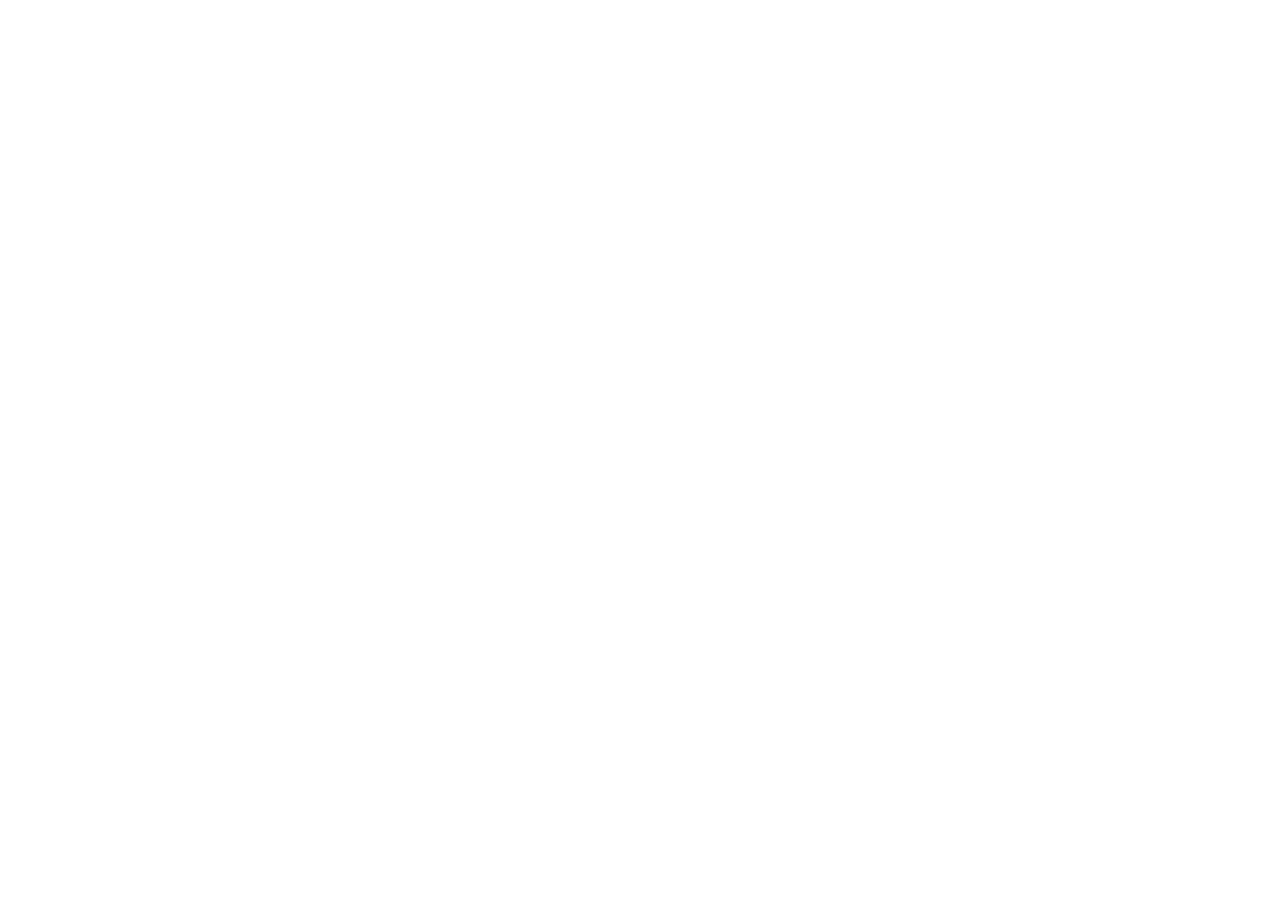
==== sideHTML/times.html @ d3c1eb03 "Atualização times.js: adicionei a lógica de pegar pela url" ====
<!DOCTYPE html>
<html lang="pt-br">
<head>
    <meta charset="UTF-8">
    <meta name="viewport" content="width=device-width, initial-scale=1.0">
    <title>Times</title>
</head>
<body>
    <script src="../script/times.js"></script>
</body>
</html>
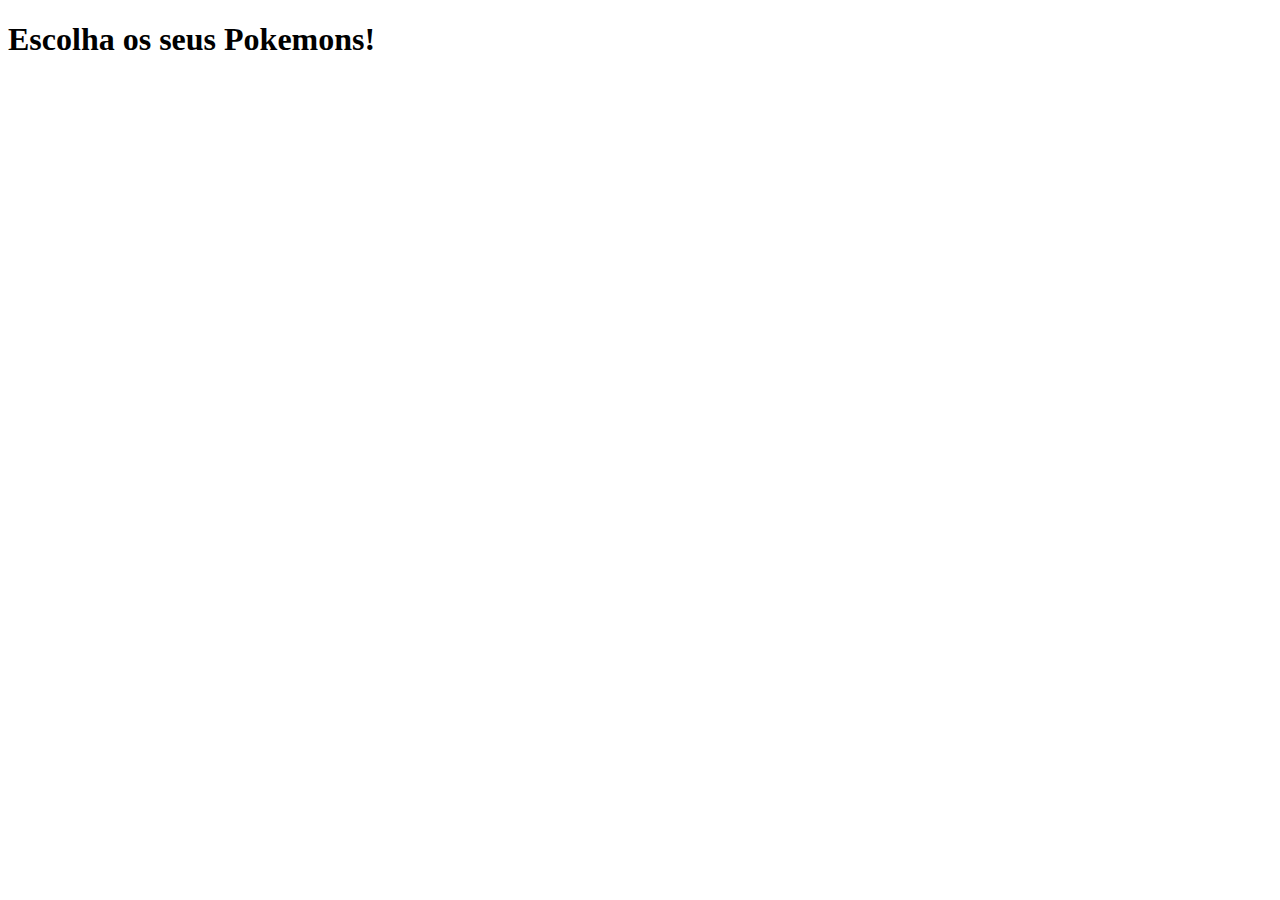
==== commit ff5ed64b: "Atualização times.html : adicionei o mesmo código da pokedex.html" ====
--- a/sideHTML/times.html
+++ b/sideHTML/times.html
@@ -6,6 +6,12 @@
     <title>Times</title>
 </head>
 <body>
+    <section class="main-container">
+        <h1 class="titulo">Escolha os seus Pokemons!</h1>
+        <div class="cards">
+            <!--Cards serão adicionados aqui dinamicamente pelo js-->
+        </div>
+    </section>
     <script src="../script/times.js"></script>
 </body>
 </html>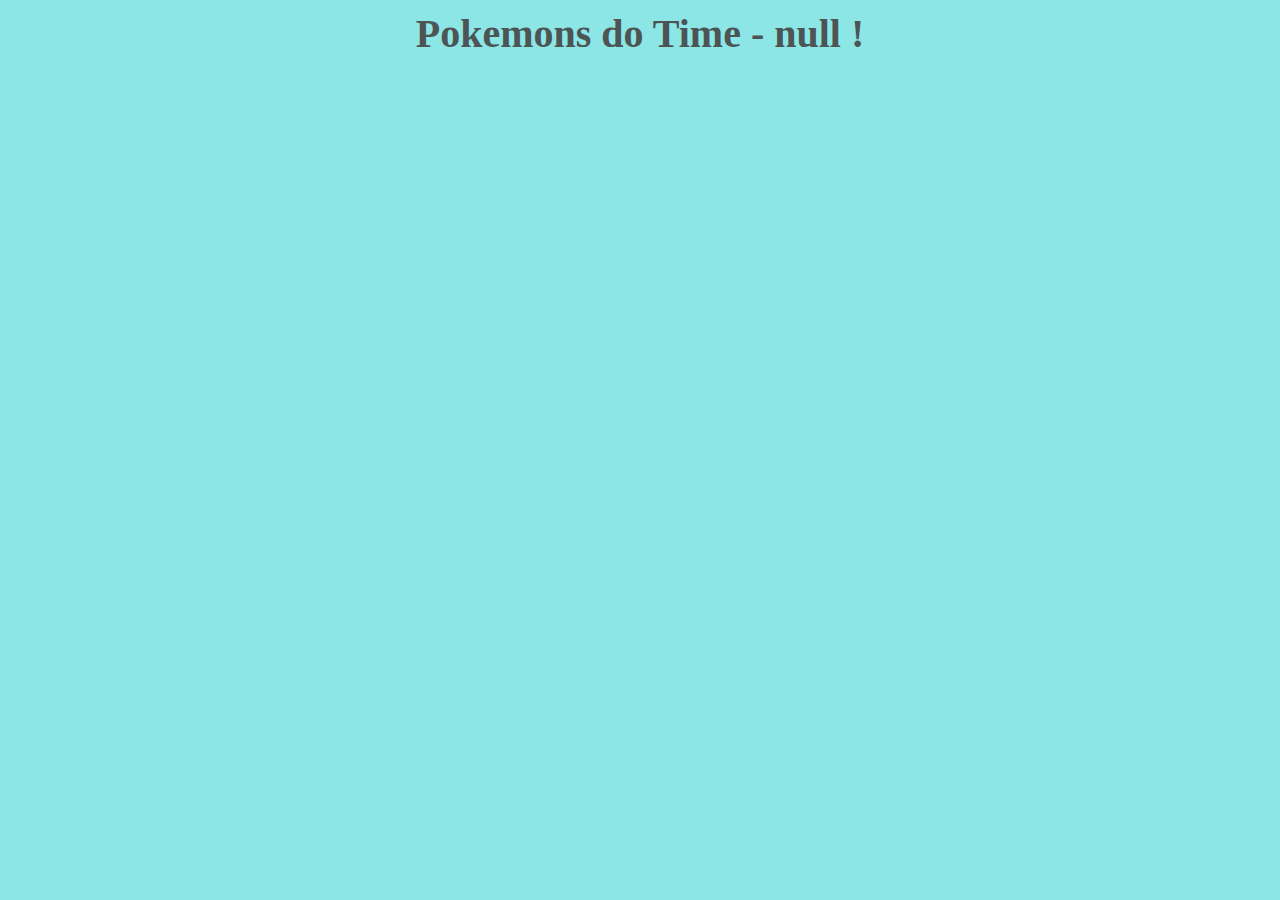
==== commit b3c88f14: "Atualização geral : primeira versão final do código" ====
--- a/sideHTML/times.html
+++ b/sideHTML/times.html
@@ -3,11 +3,12 @@
 <head>
     <meta charset="UTF-8">
     <meta name="viewport" content="width=device-width, initial-scale=1.0">
+    <link rel="stylesheet" href="../style/times.css">
     <title>Times</title>
 </head>
 <body>
     <section class="main-container">
-        <h1 class="titulo">Escolha os seus Pokemons!</h1>
+        <h1 class="titulo">Pokemons do Time </h1>
         <div class="cards">
             <!--Cards serão adicionados aqui dinamicamente pelo js-->
         </div>
--- a/style/times.css
+++ b/style/times.css
@@ -0,0 +1,138 @@
+*{
+    margin: 0;
+    padding: 0;
+    box-sizing: border-box;
+}
+@font-face {
+    font-family: 'pokemon';
+    src: url('/fonts/pokemon/Pokemon\ Solid.ttf');
+}
+.main-container{
+    background-color: rgb(140, 230, 230);
+    width: 100%;
+    min-height: 100vh;
+    display: flex;
+    align-items: center;
+    flex-direction: column;
+}
+.titulo{
+    padding: 10px;
+    font-family: 'pokemon';
+    color: rgb(77, 84, 84);
+    font-size: 40px;
+}
+.cards{
+    display: flex;
+    justify-content: space-around;
+    flex-wrap: wrap;
+    width: 100%;
+    height: 100%;
+    overflow: visible;
+}
+.card{
+    background-color: rgb(202, 210, 216);
+    box-shadow: 2px 2px 2px 1px rgba(0, 0, 0, 0.2);
+    width: 250px;
+    height: 300px;
+    margin: 10px;
+    cursor: pointer;
+    transition: all 0.3s ease-in-out;
+    display: flex;
+    flex-direction: column;
+    align-items: center;
+    position: relative;
+}
+.card:hover .card-status{
+    opacity: 0.8;
+    visibility: visible;
+
+}
+.card:hover {
+    transform: scale(1.05);
+    box-shadow: 4px 4px 4px 2px rgba(0, 0, 0, 0.2);
+  }
+.card.clicado{
+    background-color: rgb(36, 219, 36);
+    box-shadow: 2px 2px 2px 1px rgba(0, 0, 0, 0.2);
+    width: 250px;
+    height: 300px;
+    margin: 10px;
+    box-shadow: 0.5px 0.5px 0.5px 0.5px rgba(0, 0, 0, 0.2);
+}
+.card-img-pokemon{
+    width: 200px;
+}
+.card-body{
+    display: flex;
+    flex-direction: column;
+    width: 100%;
+    align-items: center;
+}
+.card-status {
+    position: absolute;
+    top: 0;
+    left: 0;
+    width: 100%;
+    height: 100%;
+    background-color: rgba(255, 255, 255, 0.9); 
+    opacity: 0;
+    visibility: hidden;
+    transition: all 0.6s ease-in-out;
+  }
+  .card-status ul {
+    list-style: none; 
+    padding: 10px; 
+  }
+   
+  .card-status p {
+    margin: 10px;
+    font-weight: bold;
+    font-family: Georgia, 'Times New Roman', Times, serif;
+    font-size: 20px;
+  }
+  
+  .card-status li {
+    padding: 5px;
+    font-size: 15px; 
+  }
+  
+.card-title{
+    font-size: 24px;
+    font-family: fantasy, 'Arial';
+    text-transform: capitalize;
+    color: rgb(206, 5, 156);
+    
+}
+.card-text{
+    margin-right: auto;
+    font-family: Verdana, Geneva, Tahoma, sans-serif;
+    padding-left: 10px;
+    padding-top: 5px;
+    font-size: 20px;
+}
+.card-status{
+    opacity: 0;
+}
+.cadastro {
+    background-color: rgb(66, 63, 63);
+    padding: 20px;
+    width: 100%; 
+    margin-top: auto; 
+    text-align: center;
+}
+
+.time {
+    color: white; 
+    font-size: 18px;
+    margin-bottom: 10px; 
+}
+
+#time_input {
+    padding: 10px;
+    font-size: 16px;
+    border: none;
+    border-radius: 5px;
+    color: black;
+    margin: 10px;
+}
+
